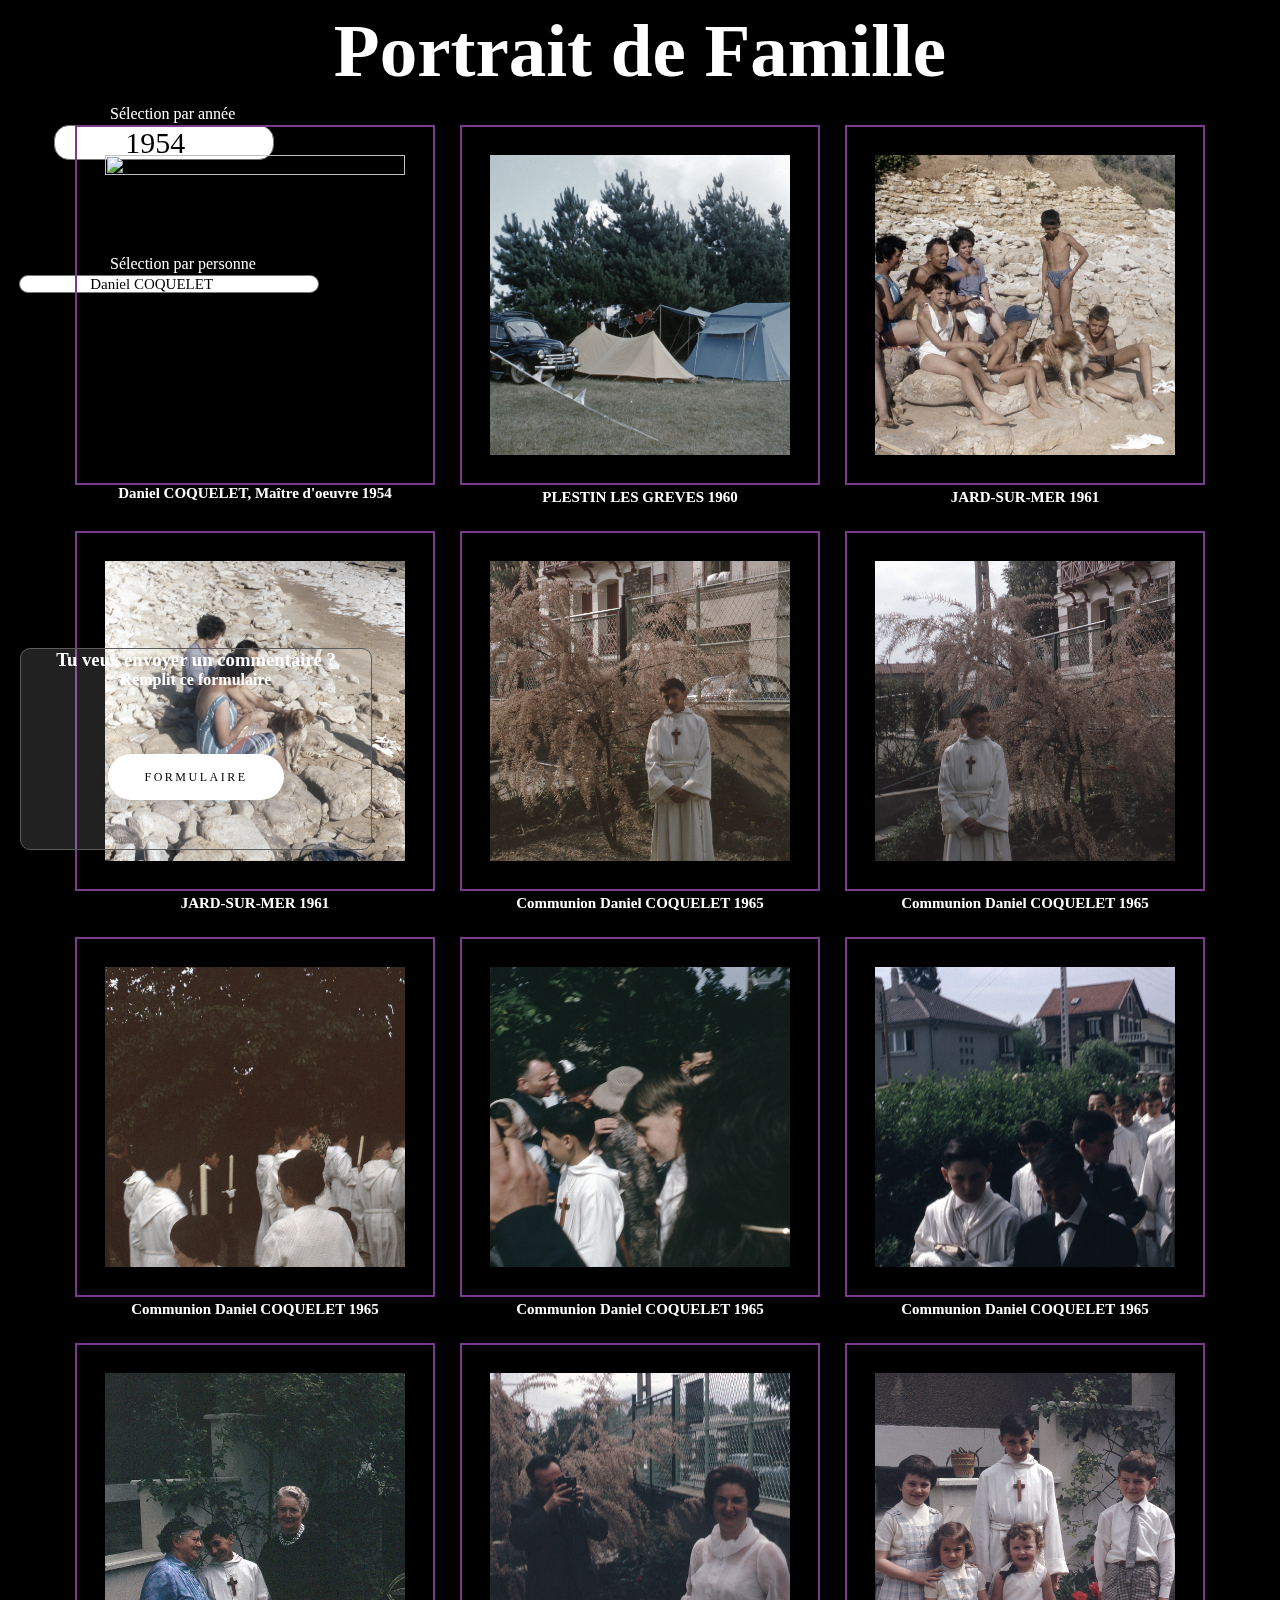
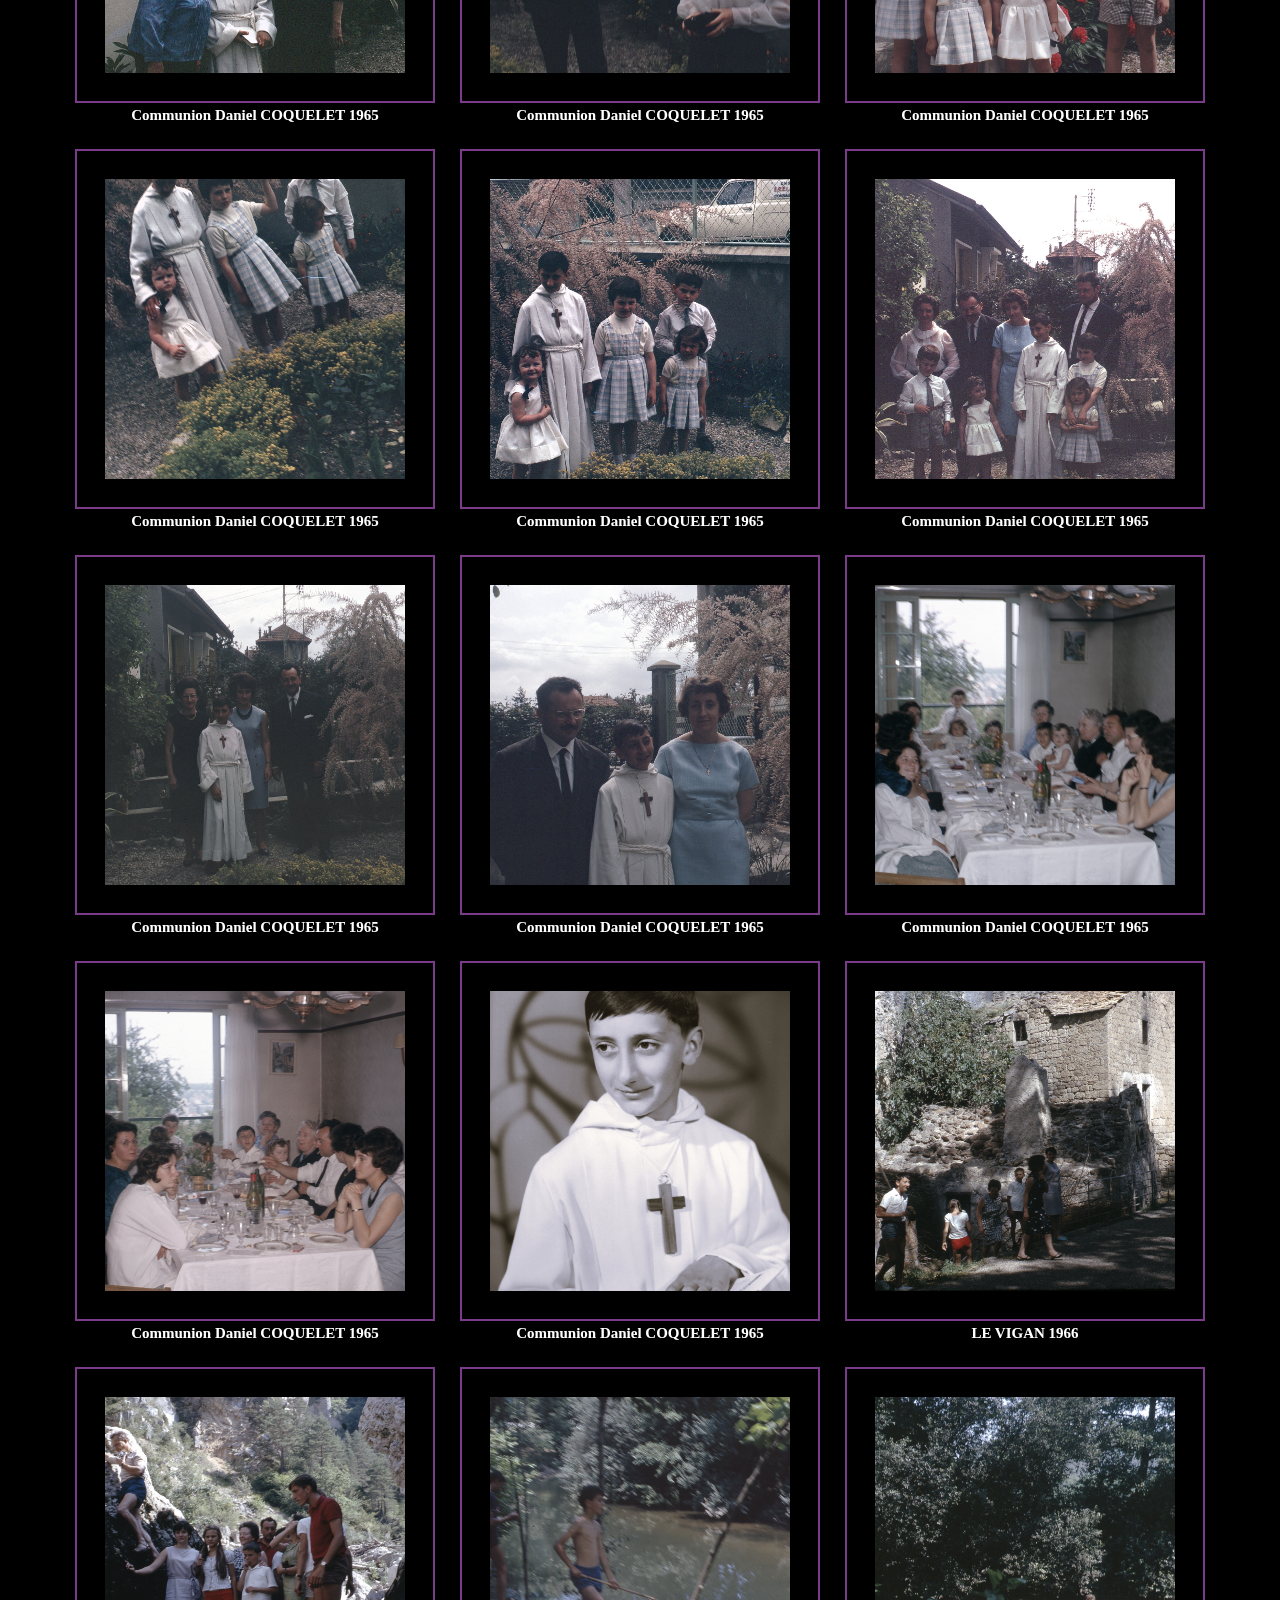
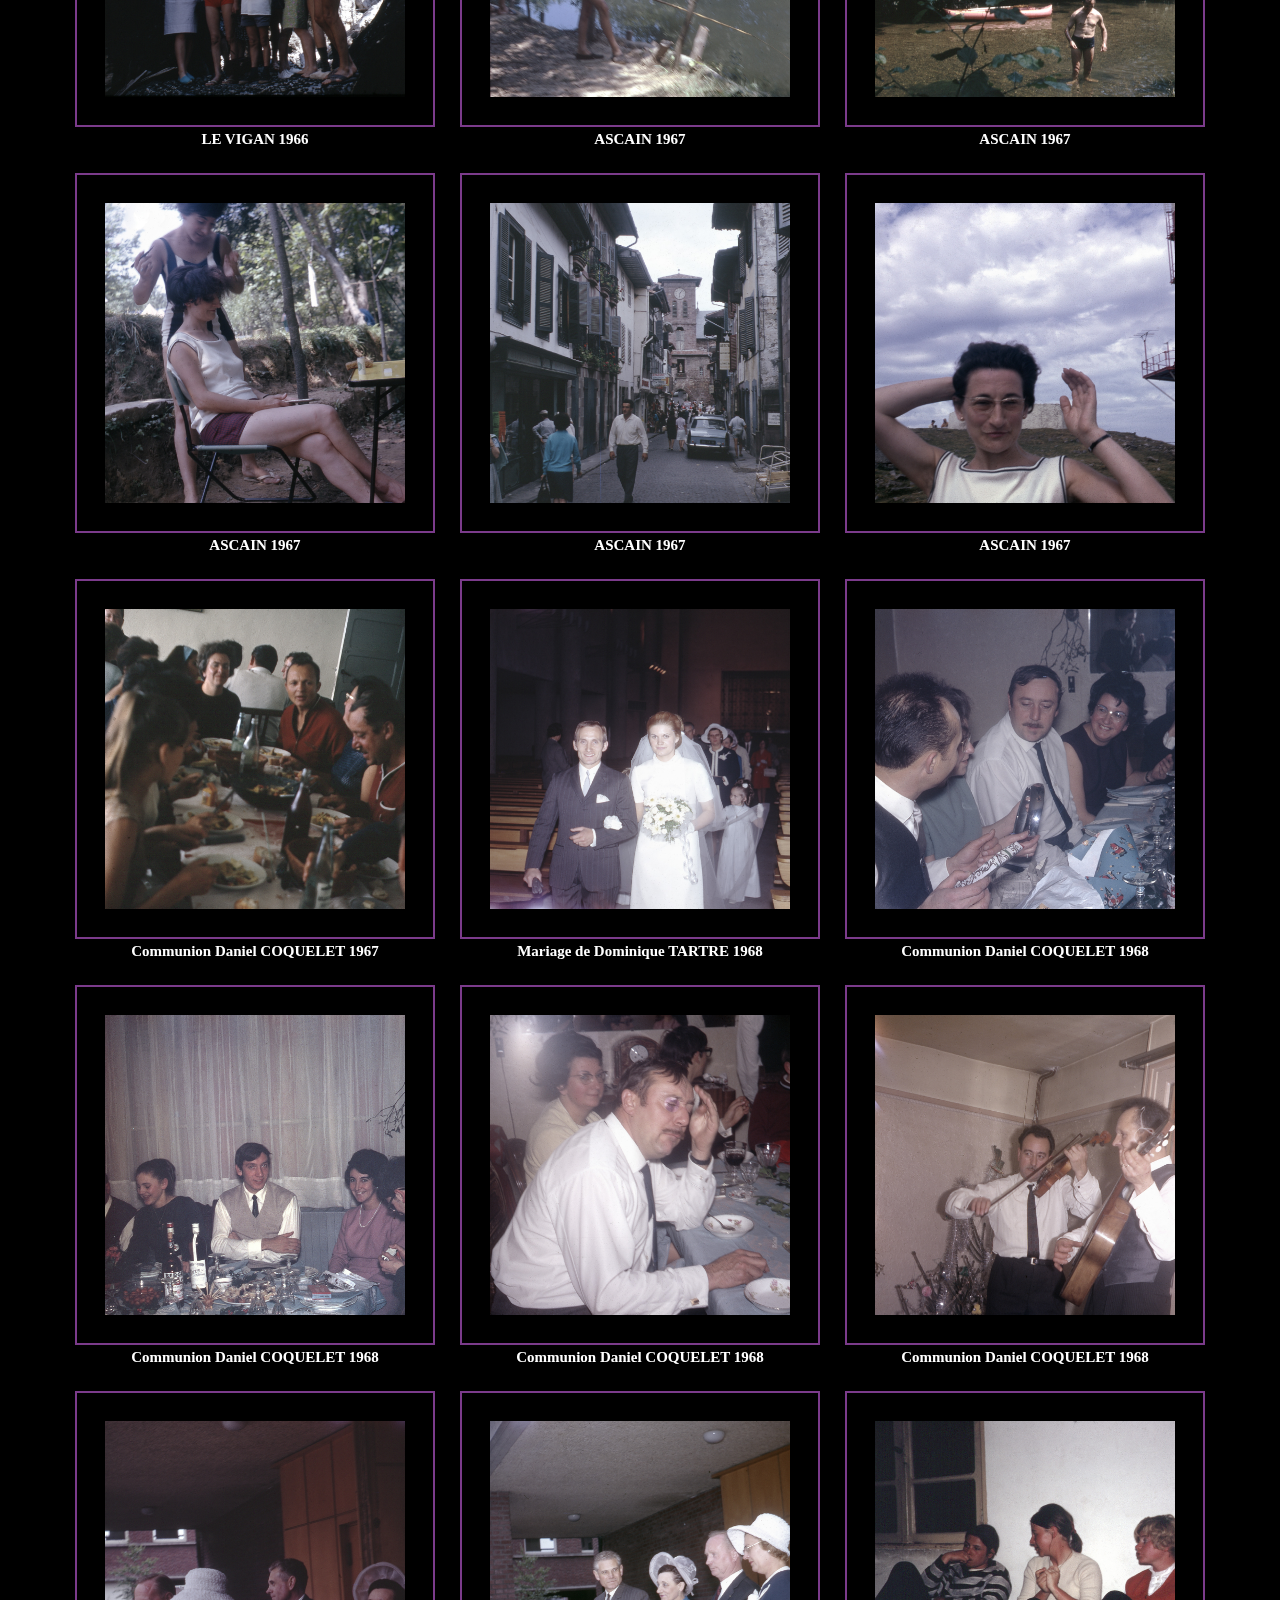
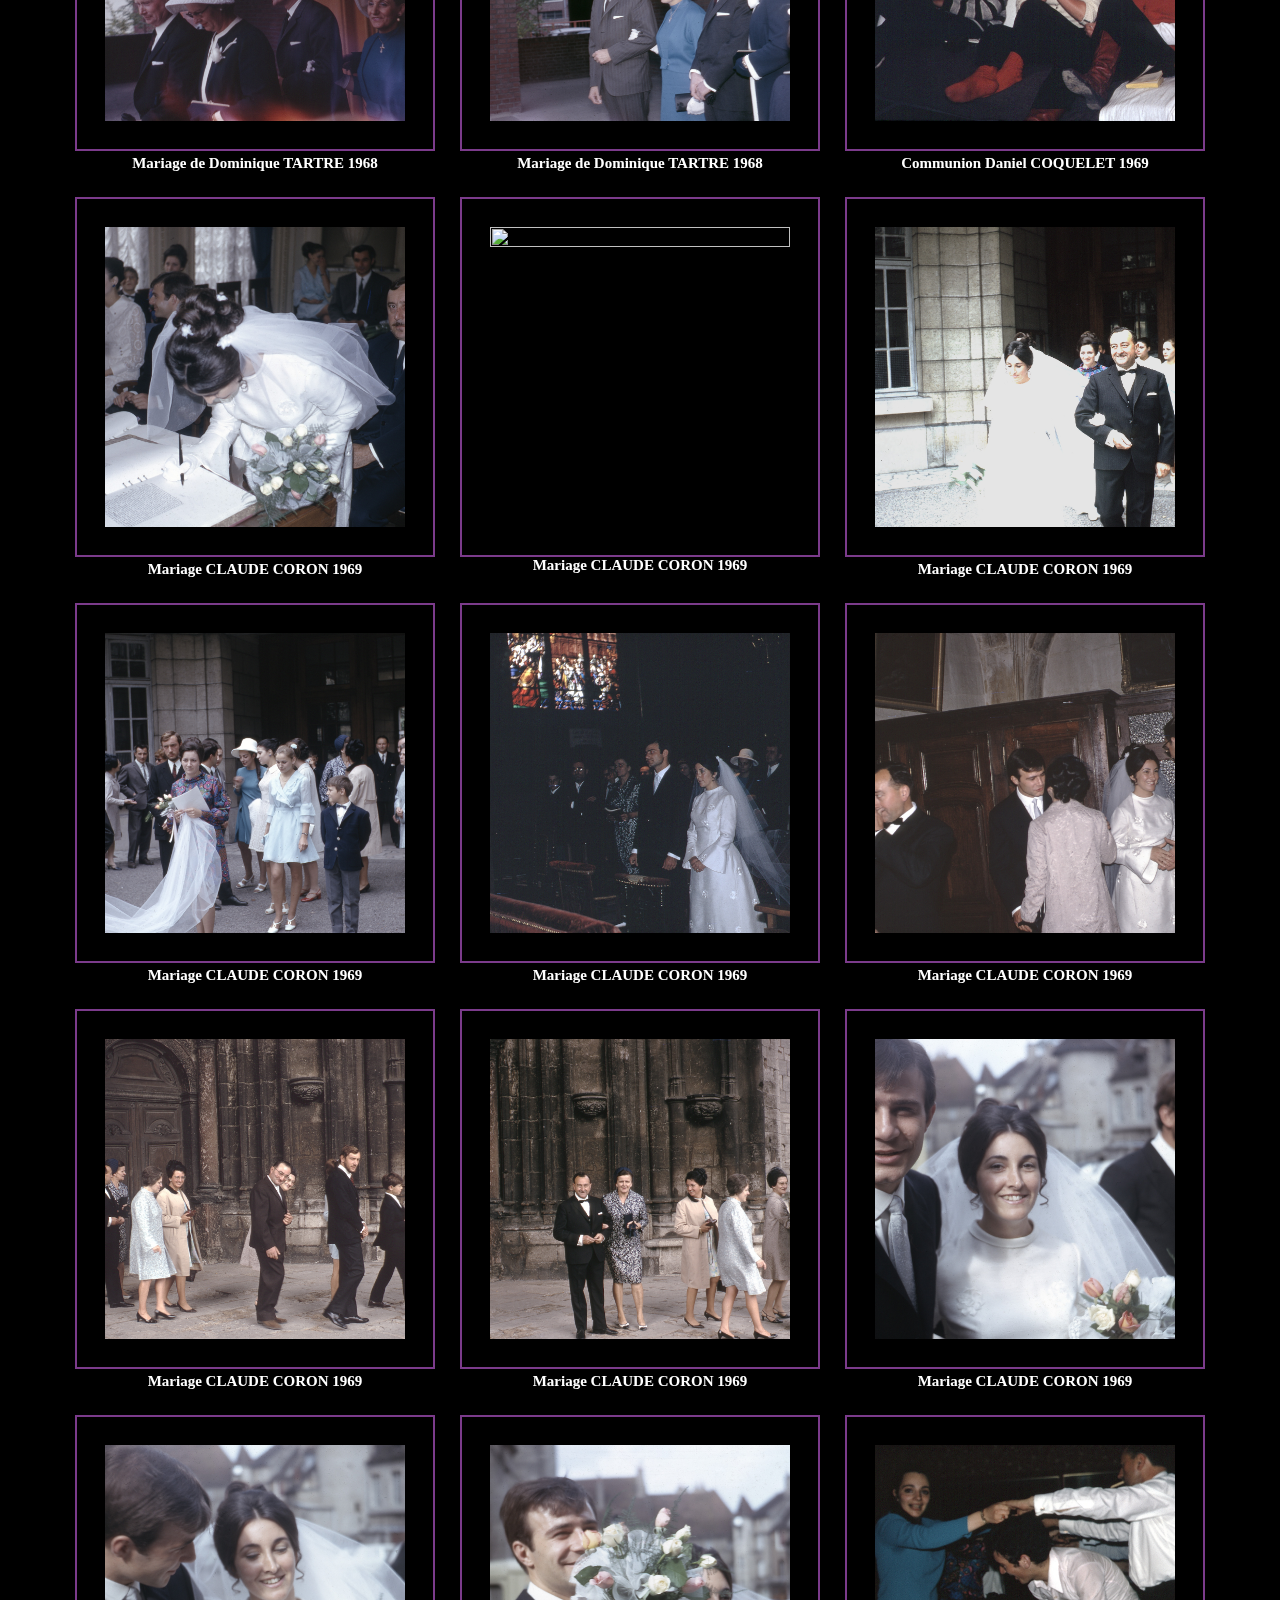
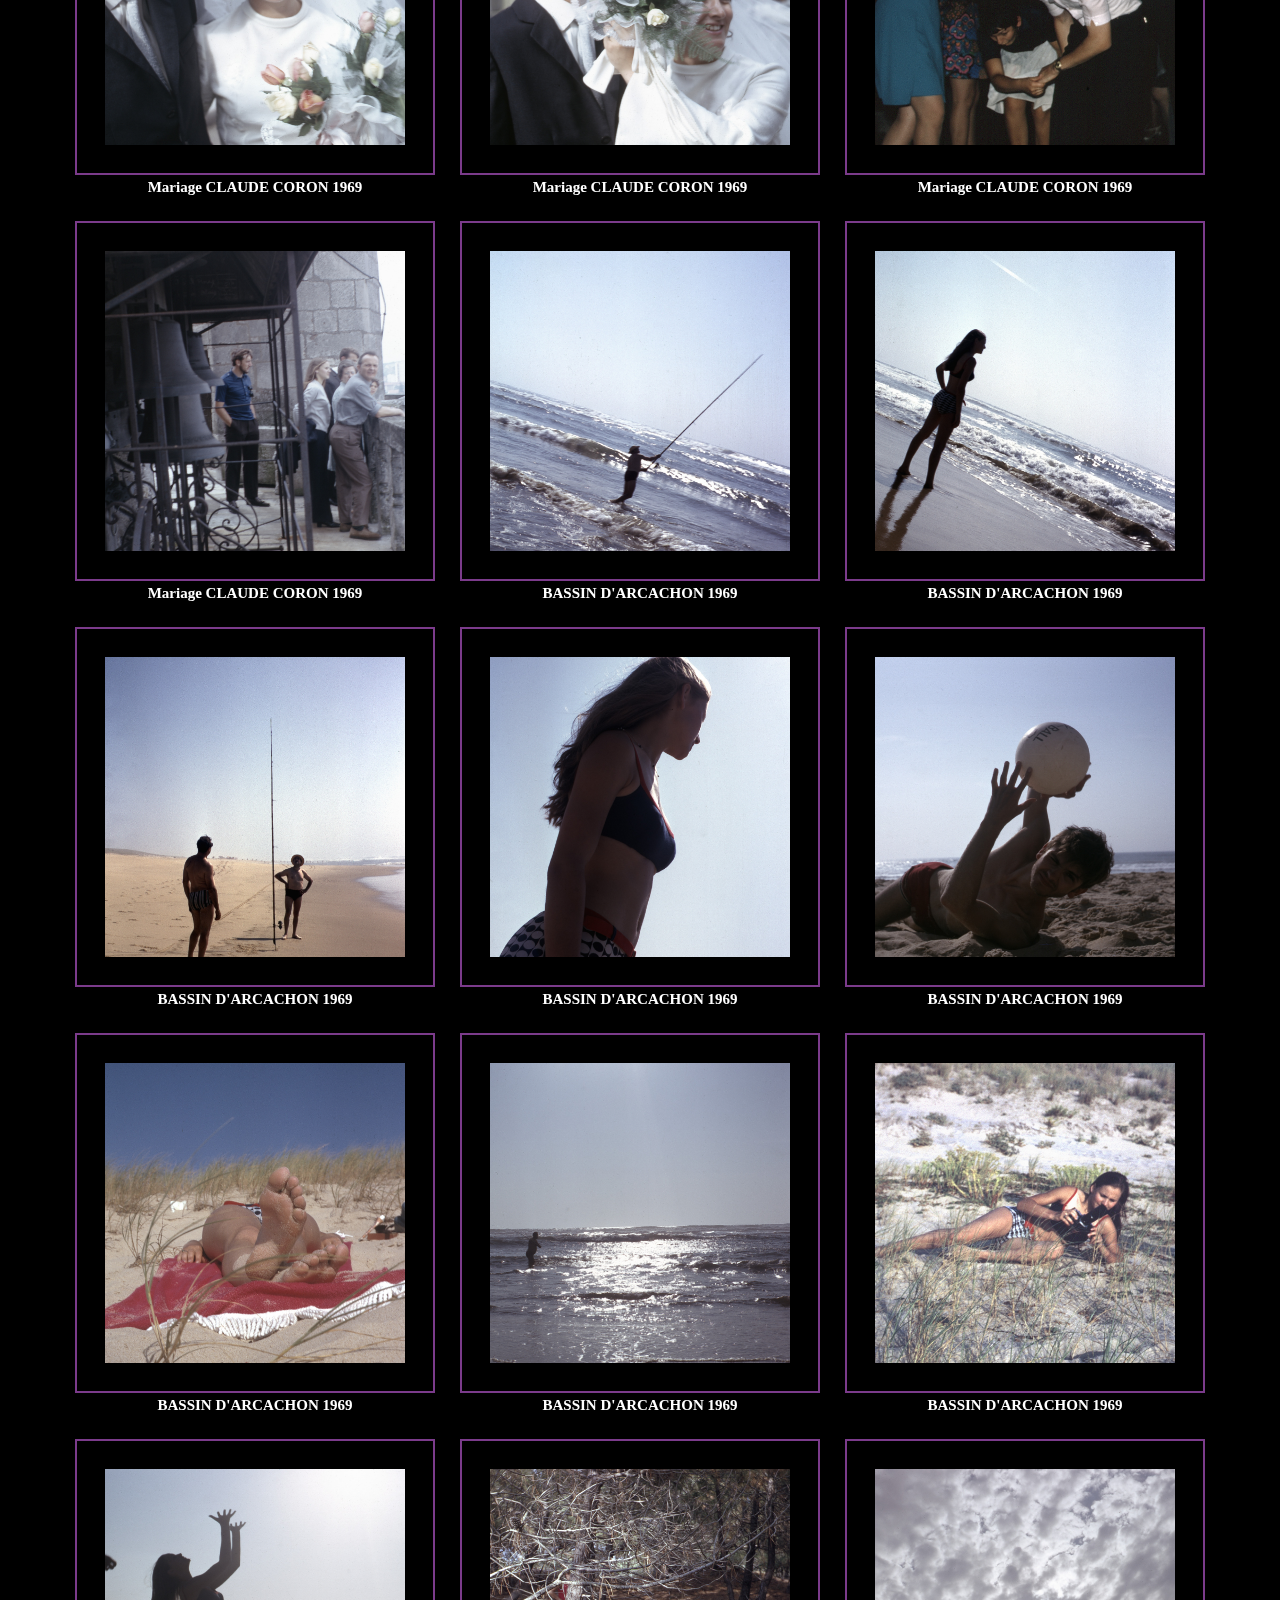
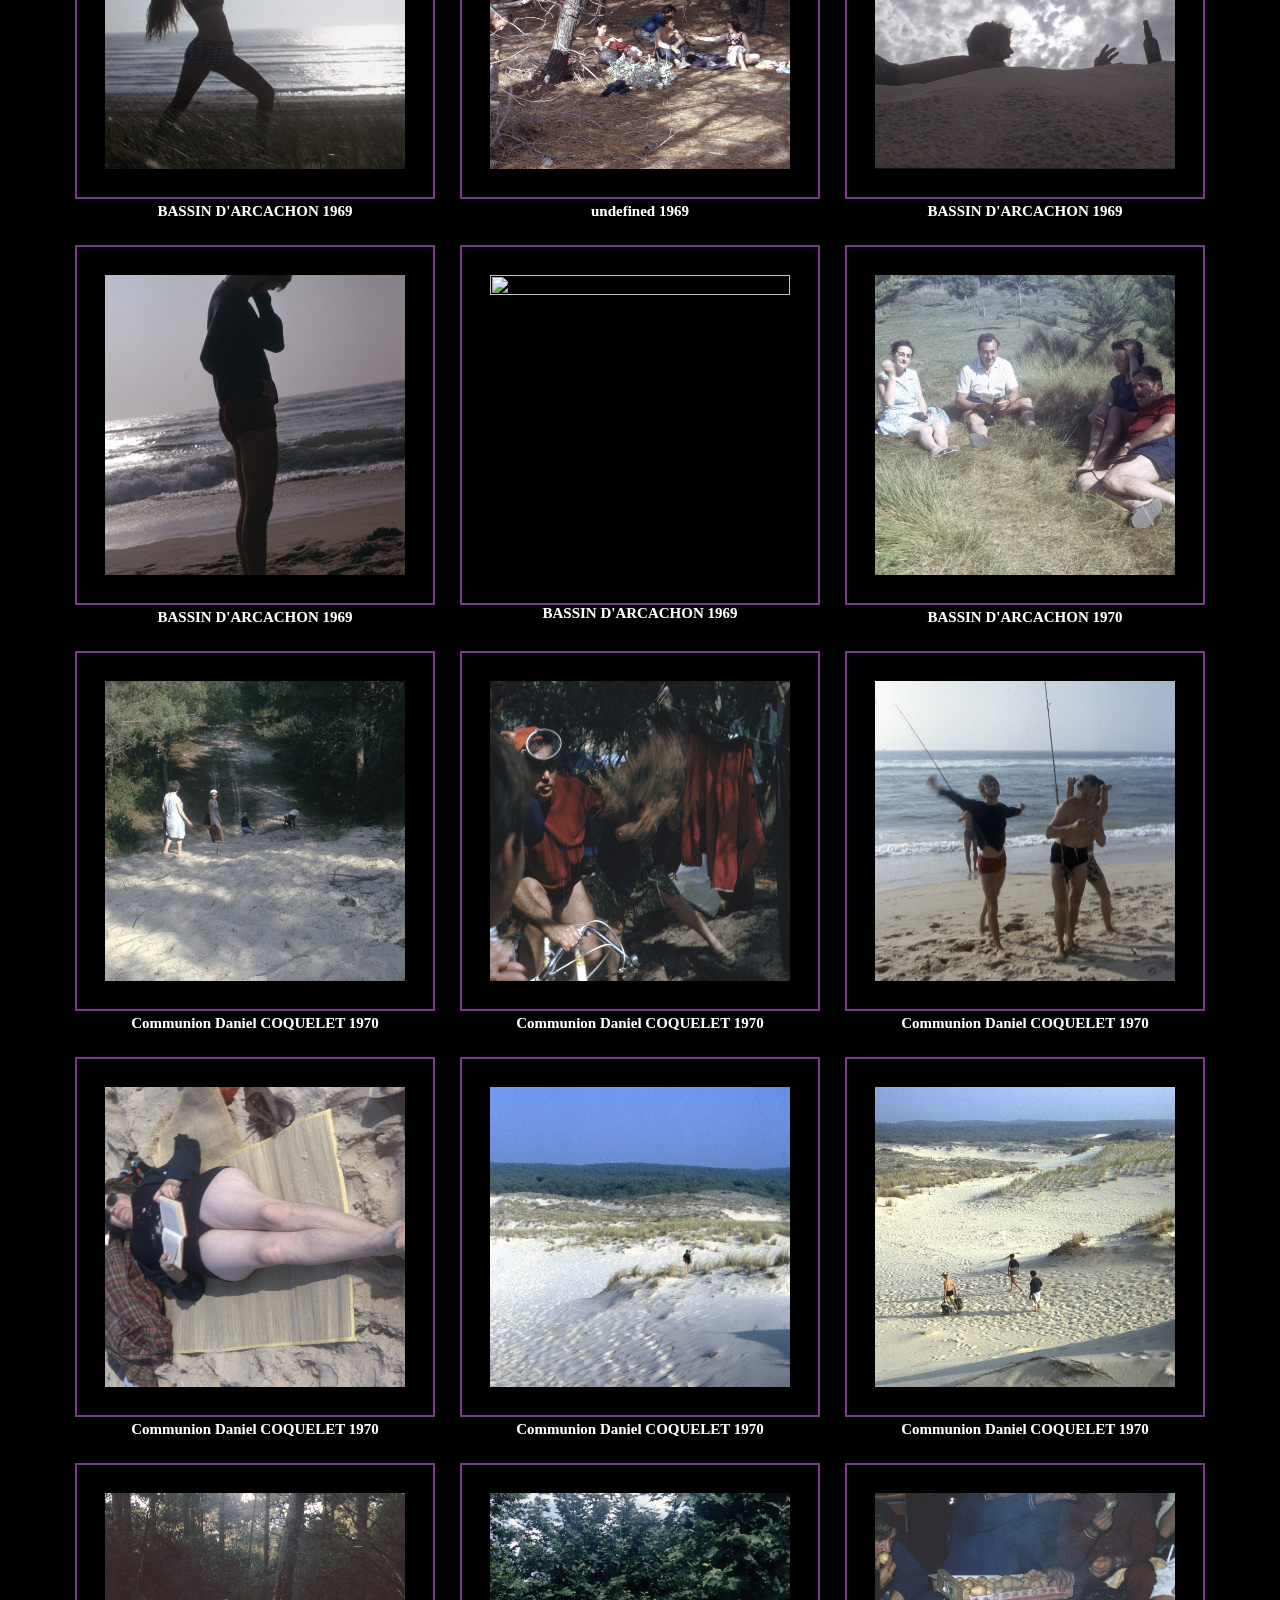
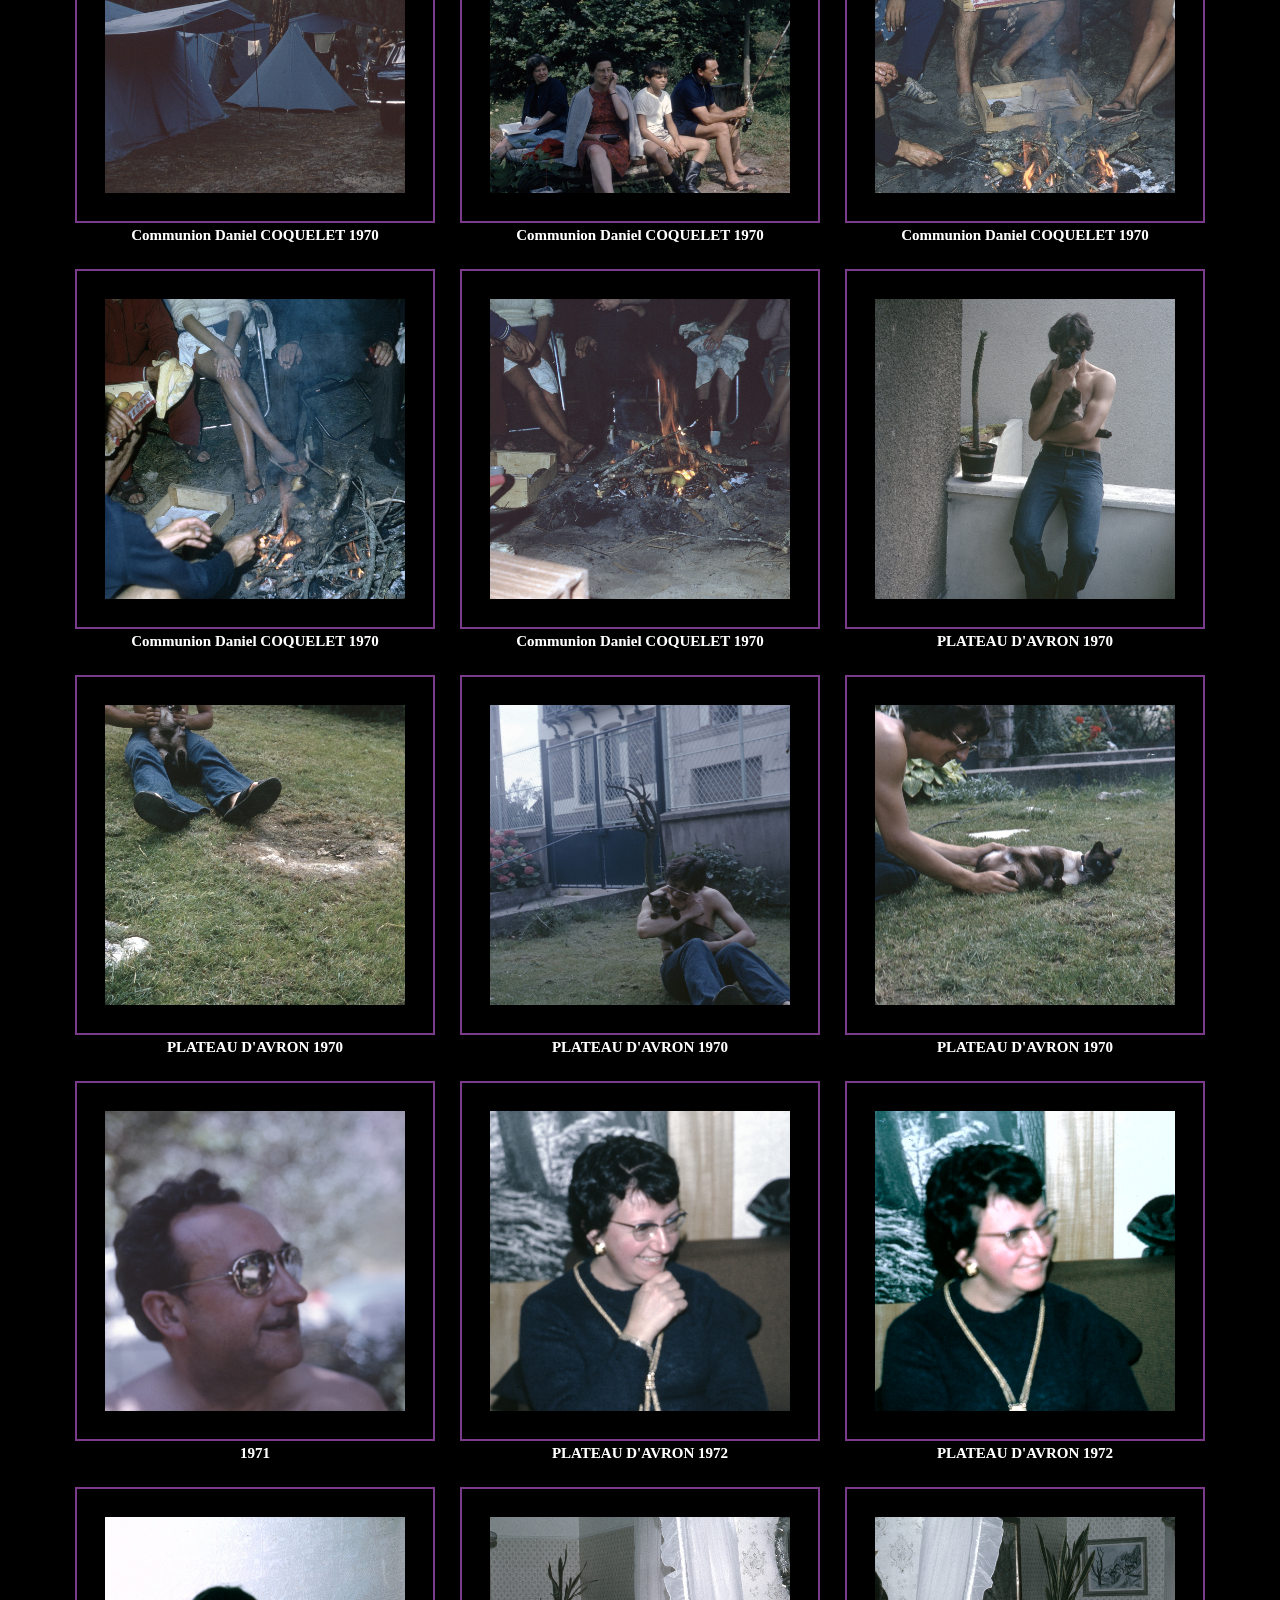
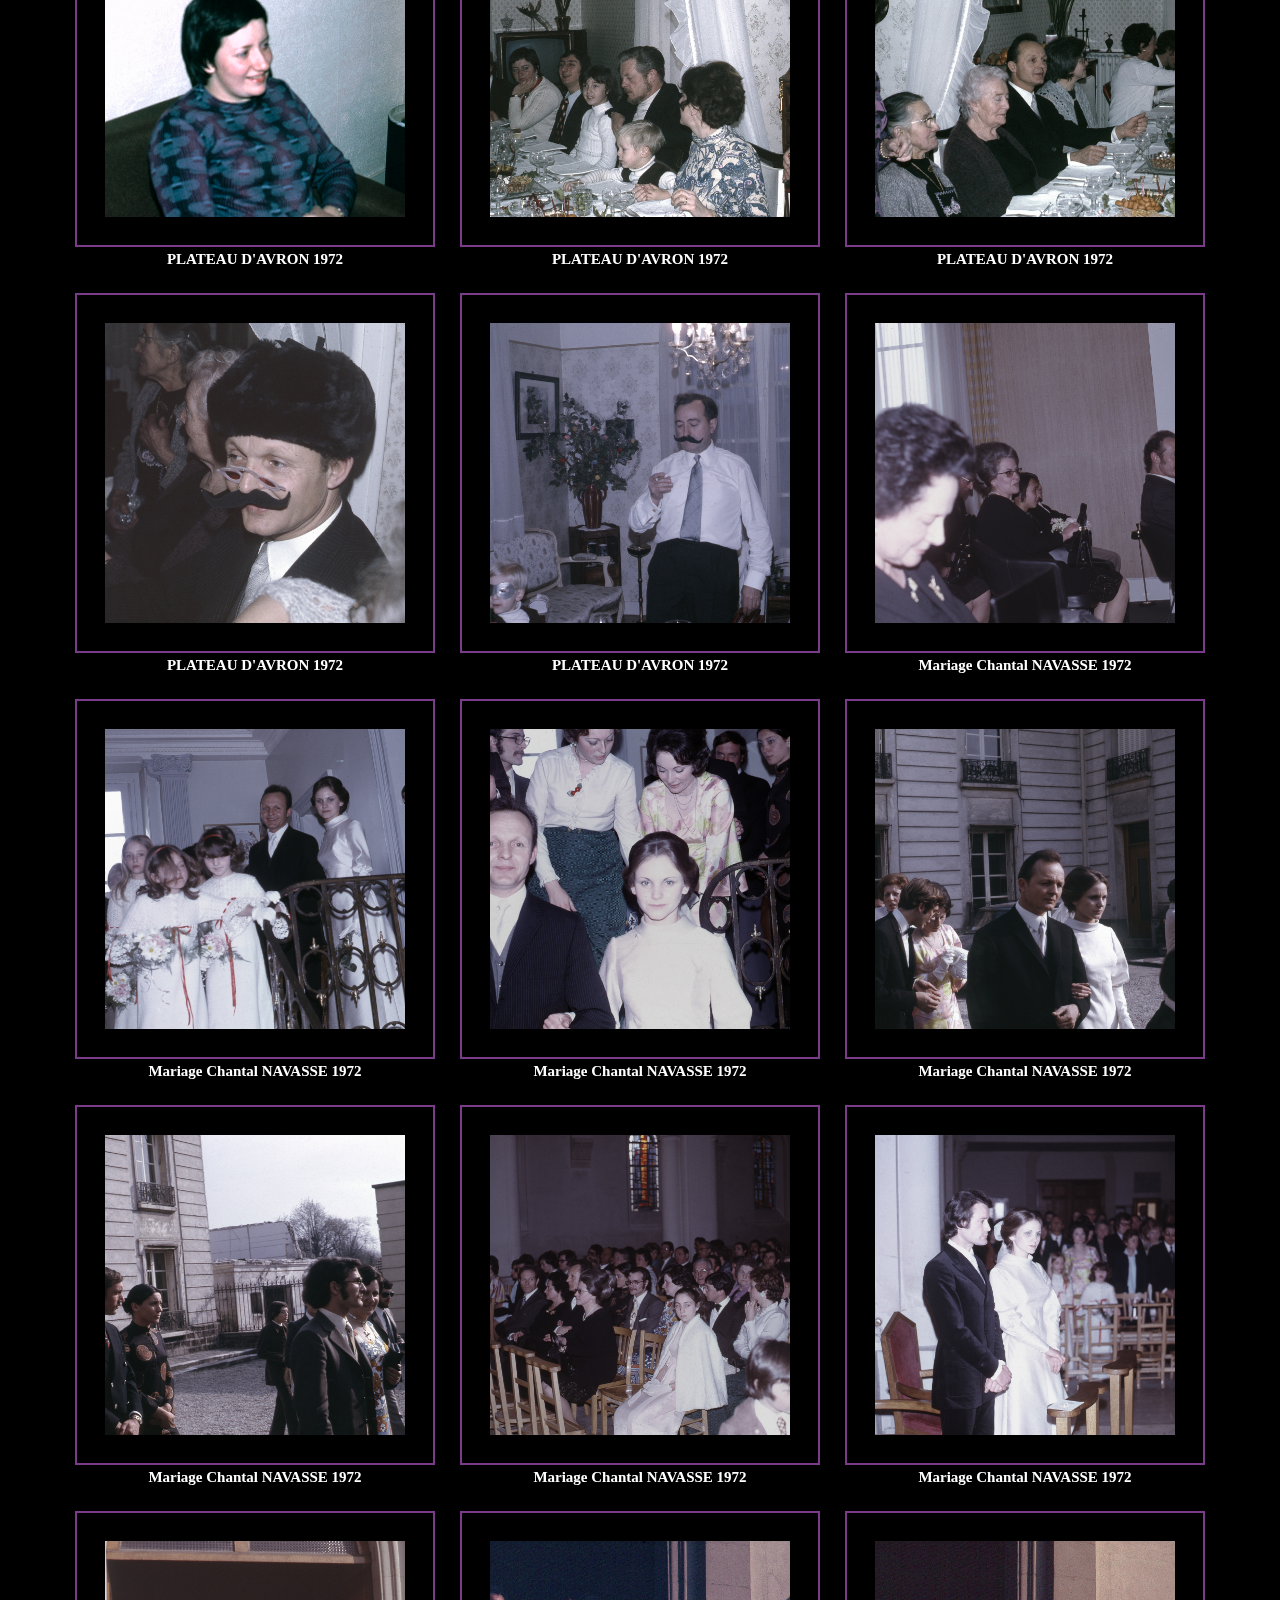
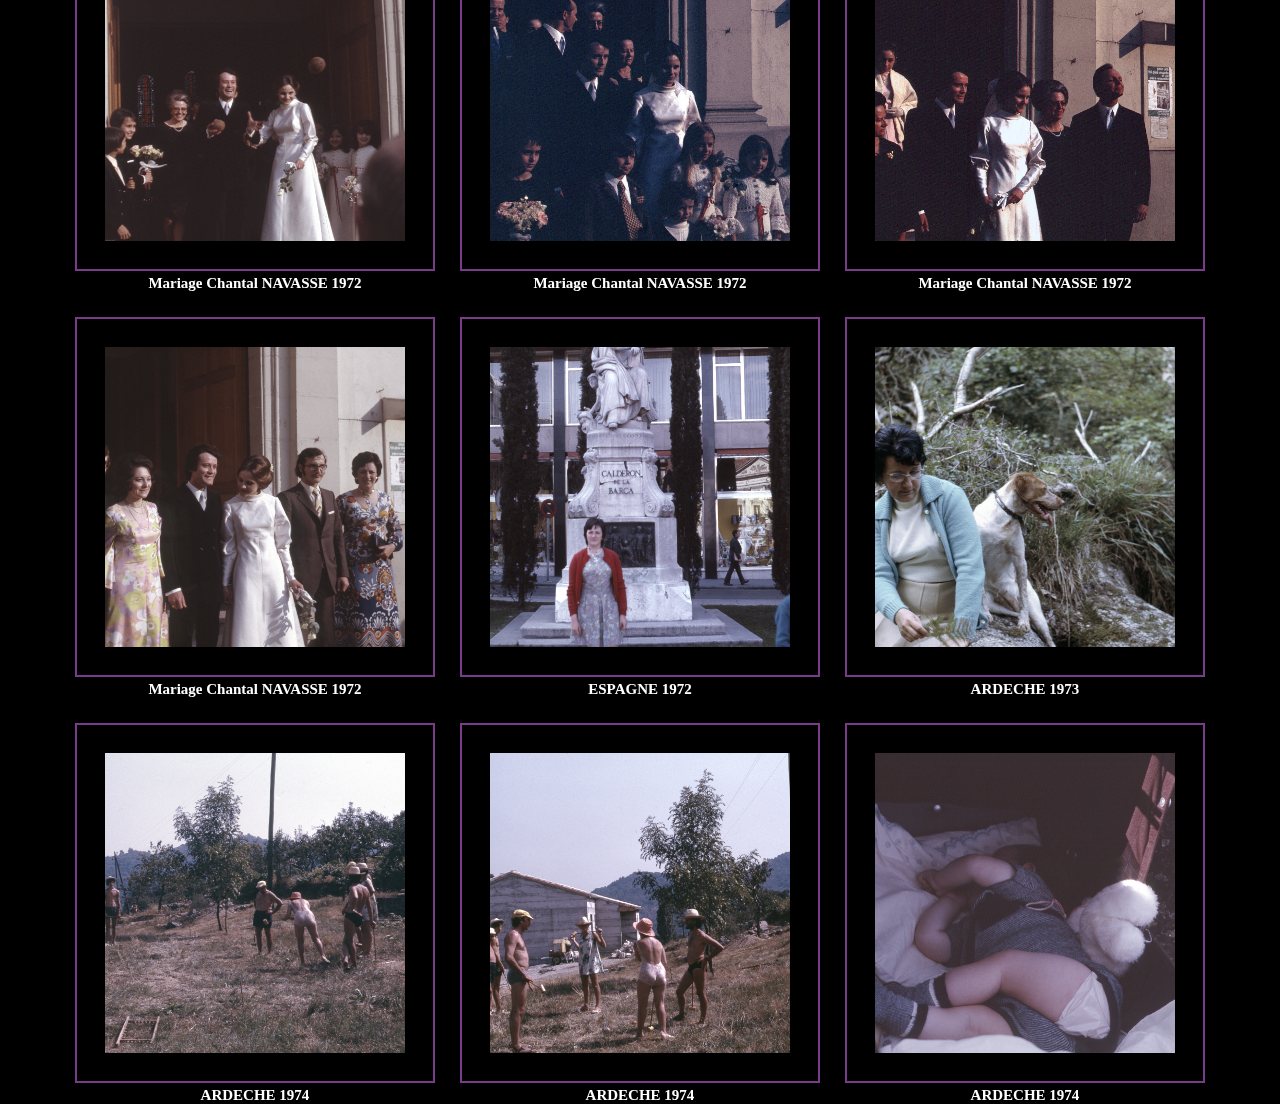
==== index.html @ dc8d8f48 "Initial commit" ====
<!DOCTYPE html>
<html lang="en">
<head>
    <meta charset="UTF-8">
    <meta http-equiv="X-UA-Compatible" content="IE=edge">
    <meta name="viewport" content="width=device-width, initial-scale=1.0">
    <link rel="stylesheet" href="style.css">
    <link href="https://fonts.googleapis.com/css2?family=Monoton&display=swap" rel="stylesheet">
    <script src="https://kit.fontawesome.com/b4bc4e8430.js" crossorigin="anonymous"></script>
    <script src="data.js" type="module"></script>
    <script src="index.js" type="module" ></script>
    <title>Portrait de Famille</title>
</head>
<body>
<!-- <img class="image-fond" src="image/fond.jpg" alt=""> -->
<video class="image-fond" src="image/fond.mp4" autoplay loop></video>
<nav>
  <h1>Portrait de Famille</h1>
</nav>

  
<input type="password" name="text" class="input" placeholder="Enter your password!">

<div class="form">
  <section>
    <p class="select-text">Sélection par année</p>
    <select id="mySelectYear" class="mySelectYear">
      <option>1954</option>
      <option>1960</option>
      <option>1961</option>
      <option>1965</option>
      <option>1966</option>
      <option>1967</option>
      <option>1968</option>
      <option>1969</option>
      <option>1970</option>
      <option>1971</option>
      <option>1972</option>
      <option>1973</option>
      <option>1974</option>
    </select>
    <p class="select-text select2">Sélection par personne</p>
    <select id="mySelectName" class="mySelectName">
      <option>Daniel COQUELET</option>
      <option>Elisabeth COQUELET</option>
      <option>Huguette COQUELET</option>
      <option>Pierre NAVASSE</option>
      <option>Mireille NAVASSE</option>
    </select>
  </section>




    <div id="template"></div> <!-- template dinamico -->

  

</div>
<div class="notif">
  <div class="cross">
      <i class="fa-solid fa-xmark"></i>
  </div>
  <h3>Tu veux envoyer un commentaire ?</h3>
  <h4>Remplit ce formulaire </h4><i class="fa-solid fa-arrow-down fa-bounce fa-2xl" style="position: absolute; left: 160px; top: 100px;"></i>
  <input class="formulaire" type="button" value="Formulaire">
  
</div>



</body>

</html>
---- style.css ----
@import url('https://fonts.googleapis.com/css2?family=Old+Standard+TT&display=swap');
* {
  padding: 0;
  margin: 0;
  list-style: none;
  font-family: 'Old Standard TT', serif;
}

body {
  min-width: 374px;
  overflow-x: hidden;
  background: black;
}


@media screen and (max-width: 600px) {
  nav h1 {
    font-size: 45px;
  }
  .show-image {
    transform: scale(0.5);
  }
  select {
    position: relative;
    top: 60px;
    margin-left: 115px;
    display: block;
  }
}


nav {
  transition: 1s;
  width: 100%;
  height: 125px;
}
h1 {
  color: white;
  display: flex;
  place-content: center;
  padding: 7.5px;
  font-size: 75px;
  transition: 0.5s;
}
select {
  position: fixed;
  display: flex;
  left: 1.5%;
  font-size: 30px;
  background-color: white;
  border-radius: 15px;
  width: 220px;
  padding-left: 70px;
  -webkit-appearance: none;
  -moz-appearance: none;
  appearance: none;
  --spread: 20px;
  transition: .5s;
}

.mySelectYear {
  margin-left: 35px;
}

.mySelectName {
  margin-top: 150px;
  font-size: 15px;
  width: 300px;
}

select:hover {
  box-shadow: -10px -10px var(--spread) 0px #5B51D8, 0 -10px var(--spread) 0px #833AB4,
  10px -10px var(--spread) 0px #E1306C,
  10px 0 var(--spread) 0px #FD1D1D, 10px 10px var(--spread) 0px #F77737,
  0 10px var(--spread) 0px #FCAF45, -10px 10px var(--spread) 0px #FFDC80;
}

.form {
  display: flex;
}
.select-text {
  position: fixed;
  top: 105px;
  left: 110px;
  color: white;
  transition: .5s;
}
.select2 {
  margin-top: 150px;
}

.template {
  display: flex;
  flex-wrap: wrap;
  position: relative;
  left: 50%;
  transform: translateX(-50%);
  place-content: center;
  gap: 25px;
  width: 150vh;
  transition: 0.25s;
}

.template-div {
  transition: 1s;
}

.img {
  text-align: center;
  flex: 1;
  z-index: 1;
  width: 300px;
}

.image-fond {
  position: fixed;
  width: 200vh;
}

.animation {
  --s: 15px;  
  --b: 2px;   
  --w: 300px; 
  --c: #7B3B8B;
  
  width: var(--w);
  aspect-ratio: 1;
  object-fit: cover;
  padding: calc(2*var(--s));
  --_g: var(--c) var(--b),transparent 0 calc(100% - var(--b)),var(--c) 0;
  background:
    linear-gradient(    var(--_g)) 50%/100% var(--_i,100%) no-repeat, 
    linear-gradient(90deg,var(--_g)) 50%/var(--_i,100%) 100% no-repeat;
  outline: calc(var(--w)/2) solid transparent;
  outline-offset: calc(var(--w)/-2 - 2*var(--s));
  transition: .4s;
  cursor: pointer;
}


.animation:hover {
  outline: var(--b) solid var(--c);
  outline-offset: calc(var(--s)/-2);
  --_i: calc(100% - 2*var(--s));
}

.title, .sub-title, .text {
  color: white;
  display: flex;
  place-content: center;
  transition: 0.25s;
  font-size: 15px;
}

.sub-title, .text {
  display: none;
  transform: translateX(0);
}



.show-image {
  transform: scale(4);
  position: fixed;
  margin-top: 250px;
  display: flex !important;
}
.title-hover {
  position: relative;
}

.show-image-text {
  position: relative;
}



.title-hover {
  position: relative;
}

.show-description-text {
  display: flex;
  flex-direction: column;
  position: absolute;
  margin-top: 10px;
  font-size: 5px;
  left: 75px;
  text-align: center;
  transform: translateX(-50%);
  width: 100%;
}

.download {
  color: white;
  display: none;
  font-size: 3.5px;
  position: absolute;
  bottom: 0;
  width: 100%;
  text-align: center;
  place-content: center;
  text-decoration: underline;
}


.show-sub-title {
  position: relative;
  display: flex;
  width: 150px;
  font-size: 7.5px;
}

.vertical-img {
  width: 150px;
}



.notif {
  background: rgba(255, 255, 255, 0.131);
  border: 1px solid rgb(92, 92, 92);
  width: 350px;
  height: 200px;
  position: fixed;
  left: 20px;
  bottom: 50px;
  border-radius: 10px;
  text-align: center;
  margin-top: 0;
  opacity: 1;
  visibility: visible;
  transform: translateX(0);
  transition: 0.75s;
  color: white;
}
.formulaire {
  margin-top: 65px;
  padding: 1.3em 3em;
  font-size: 12px;
  text-transform: uppercase;
  letter-spacing: 2.5px;
  font-weight: 500;
  color: #000;
  background-color: #fff;
  border: none;
  border-radius: 45px;
  box-shadow: 0px 8px 15px rgba(0, 0, 0, 0.1);
  transition: all 0.3s ease 0s;
  cursor: pointer;
  outline: none;
}
.formulaire:hover {
  background-color: #23c483;
  box-shadow: 0px 15px 20px rgba(46, 229, 157, 0.4);
  color: #fff;
  transform: translateY(-7px);
}
.formulaire:active {
  transform: translateY(-1px);
}
.cross {
  width: 100%;
}
.cross i {
  position: relative;
  font-size: 30px;
  left: 160px;
  cursor: pointer;
}
h3, h4 {
  margin-top: 0;
}
.show-notif {
  opacity: 1;
  visibility: visible;
  transform: translateX(0);
}
.hide-notif {
  transform: translateX(-250px);
  opacity: 0;
}

.reveal-visible {
  opacity: 1;
  transform: translateY(0);
  transition: 1s;
}

.hide-select {
  transform: translateX(-300px);
  opacity: 0;
}

.back-btn {
  width: 15px;
  height: 15px;
  border-radius: 50%;
  display: none;
}
.show-back-btn {
  display: block;
  position: absolute;
  right: -10px;
  top: -7.5px;
}

.block {
  display: block;
}
.hide {
  display: none;
}
.flex {
  display: flex;
}

.person {
  display: none;
  font-size: 3px;
  color: white;
  position: absolute;
  bottom: 10px;
  text-align: center;
  place-content: center;
  left: 5px;
}

.show-person {
  display: block;
}

.input {
  position: absolute;
  border: 2px solid #e8e8e8;
  padding: 15px;
  border-radius: 10px;
  background-color: #212121;
  font-size: 15px;
  font-weight: bold;
  text-align: center;
  width: 350px;
  left: 50%;
  transform: translateX(-50%);
  z-index: 2;
  display: none;
}

.show-input {
  display: block;
}

.input:focus {
  outline-color: white;
  background-color: #212121;
  color: #e8e8e8;
  box-shadow: 5px 5px #888888;
}
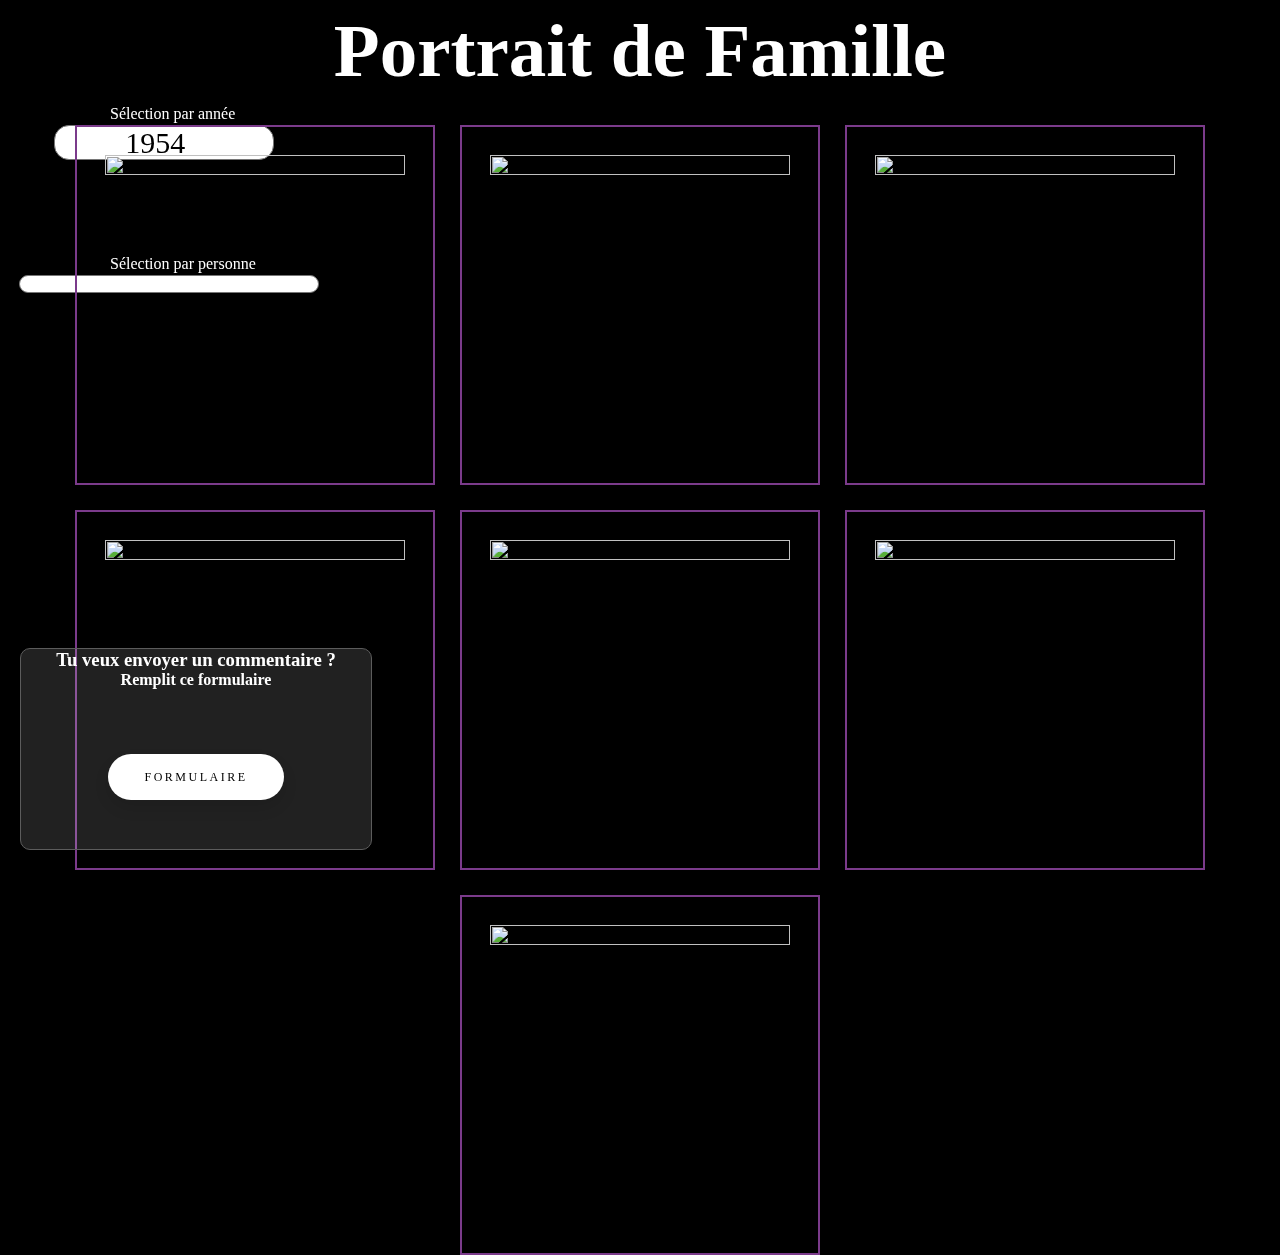
==== commit dea647c1: "Update index.html" ====
--- a/index.html
+++ b/index.html
@@ -41,11 +41,11 @@
     </select>
     <p class="select-text select2">Sélection par personne</p>
     <select id="mySelectName" class="mySelectName">
-      <option>Daniel COQUELET</option>
-      <option>Elisabeth COQUELET</option>
-      <option>Huguette COQUELET</option>
-      <option>Pierre NAVASSE</option>
-      <option>Mireille NAVASSE</option>
+      <option></option>
+      <option></option>
+      <option></option>
+      <option></option>
+      <option></option>
     </select>
   </section>
 
